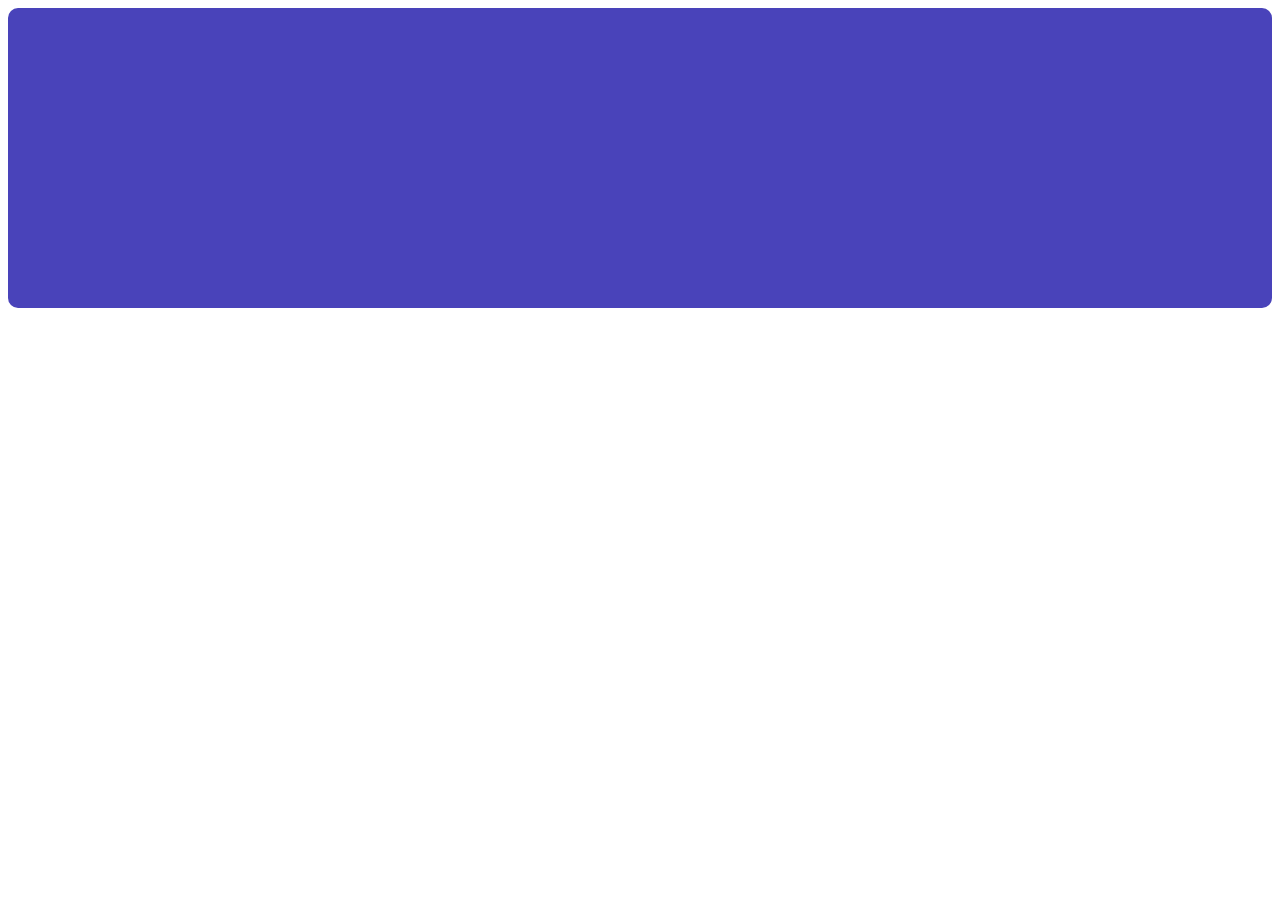
==== basic_html_website.html @ 4c1f5198 "first commit" ====
<!DOCTYPE html>
<html lang="en">
<head>
    <meta charset="UTF-8">
    <meta name="viewport" content="width=device-width, initial-scale=1.0">
    <title>Document</title>

    <style>
        .contaner1{
            height: 300px;
            width: 100%;
            background-color: rgb(73, 67, 186);
            border-radius: 10px;
            border: 10px rgb(rgb(18, 18, 18));
        }
    </style>
</head>
<body>
    <div class="contaner1">

    </div>
</body>
</html>
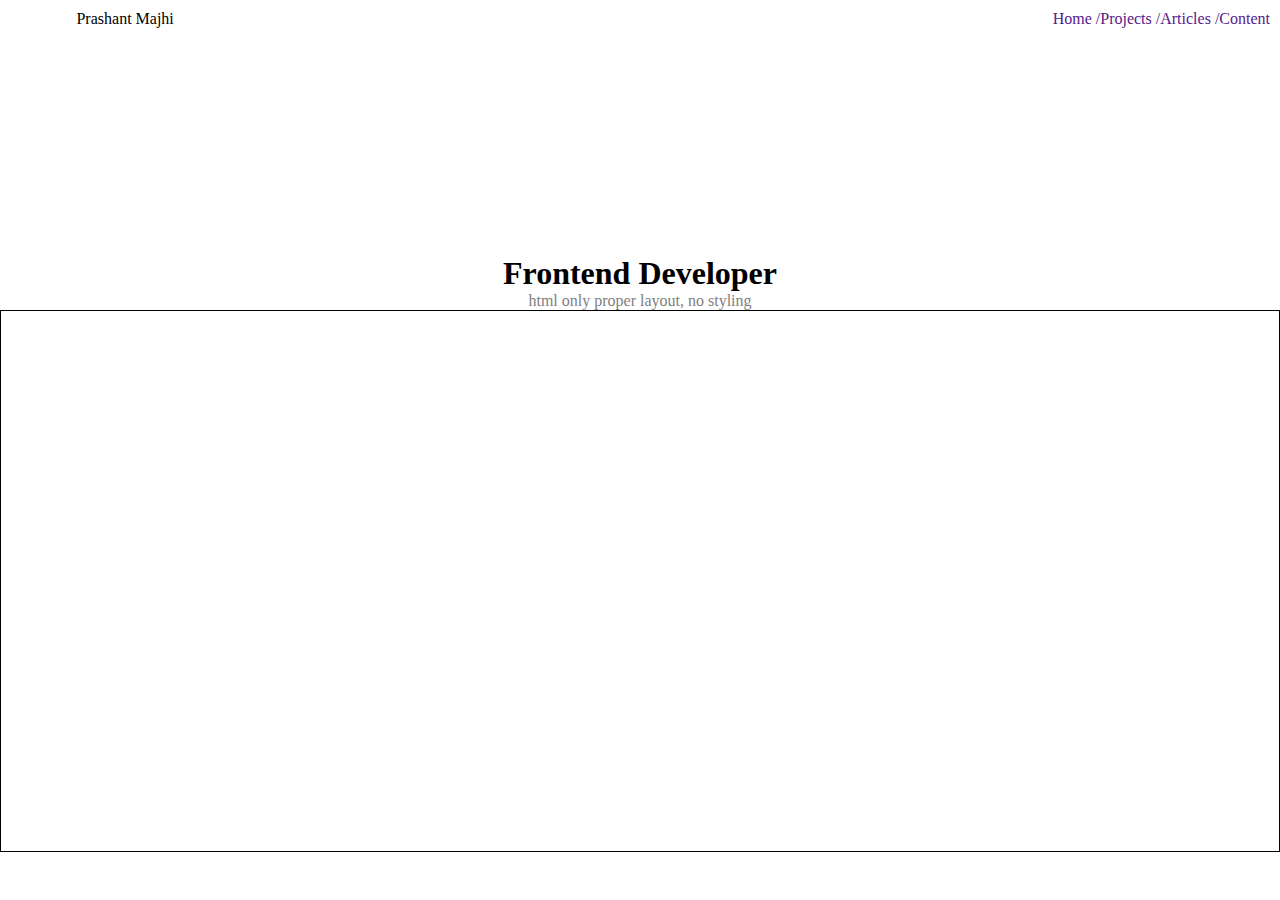
==== commit 325a699f: "second project" ====
--- a/basic_html_website.html
+++ b/basic_html_website.html
@@ -5,20 +5,32 @@
     <meta charset="UTF-8">
     <meta name="viewport" content="width=device-width, initial-scale=1.0">
     <title>Document</title>
-
-    <style>
-        .contaner1{
-            height: 300px;
-            width: 100%;
-            background-color: rgb(73, 67, 186);
-            border-radius: 10px;
-            border: 10px rgb(rgb(18, 18, 18));
-        }
-    </style>
+    <link rel="stylesheet" href="style.css">
 </head>
 <body>
-    <div class="contaner1">
-
-    </div>
+    <nav>
+        <div class="logo">
+          <img src="https://upload.wikimedia.org/wikipedia/commons/thumb/4/43/GeeksforGeeks.svg/116px-GeeksforGeeks.svg.png?20200909192408" alt="" height="20px">
+          Prashant Majhi
+        </div>
+        <div class="navigation">
+          <ul>
+            <li><a href="">Home /</a></li>
+            <li><a href="">Projects /</a></li>
+            <li><a href="">Articles /</a></li>
+            <li><a href="">Content</a></li>
+            
+          </ul>
+        </div>
+      </nav>
+      
+      <div class="main">
+        <h1>Frontend Developer</h1>
+        <p style="color: gray;">html only proper layout, no styling</p>
+      </div>
+      
+      <div class="second">
+        
+      </div>
 </body>
 </html>--- a/style.css
+++ b/style.css
@@ -0,0 +1,38 @@
+*{
+    margin: 0;
+    padding: 0;
+  }
+  
+  nav{
+    display: flex;
+    padding: 10px;
+    justify-content: space-between;
+  }
+  
+  .logo{
+    display: flex;
+    justify-content: space-between;
+    width: 13%;
+  }
+  
+  .navigation ul{
+    display: flex;
+    list-style-type: none;
+  }
+  
+  .navigation ul li a{
+    text-decoration: none;
+  }
+  
+  .main{
+    display: flex;
+    flex-direction: column;
+    align-items: center;
+    justify-content: flex-end;
+    height: 30vh;
+  }
+  
+  .second{
+    border: 1px solid black;
+    height: 60vh;
+  }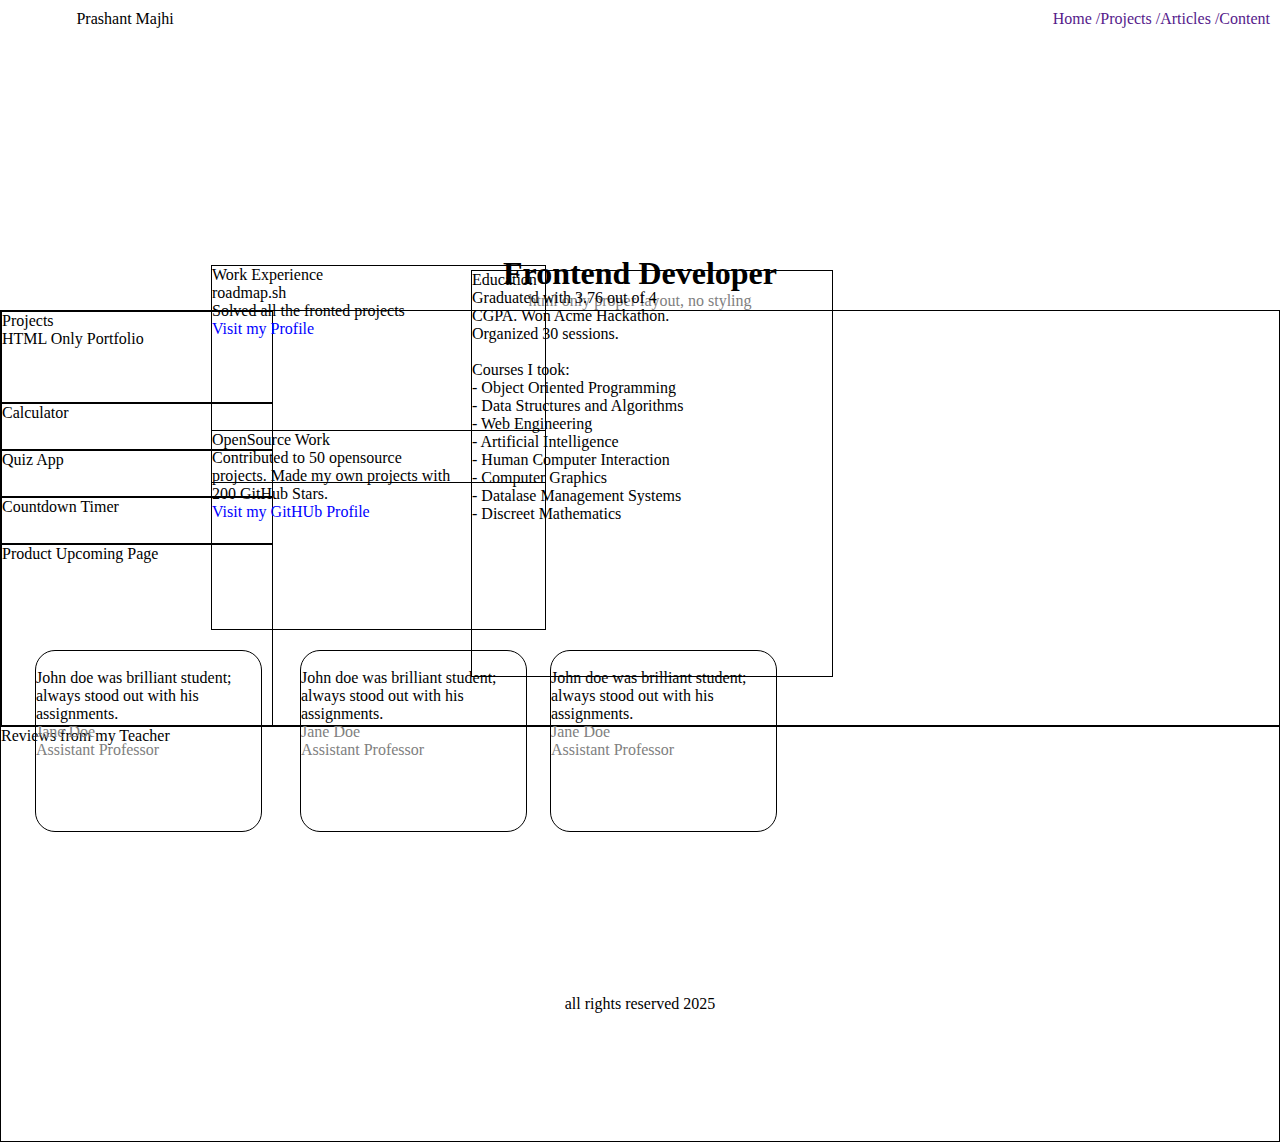
==== commit 43b6a175: "content" ====
--- a/basic_html_website.html
+++ b/basic_html_website.html
@@ -30,7 +30,59 @@
       </div>
       
       <div class="second">
-        
+        <div class="container2">
+          <p>Projects <br> HTML Only Portfolio
+          </p>
+        </div>
+        <div class="container3">
+          <p>Calculator</p>
+        </div>
+        <div class="container4">
+          <p>Quiz App</p>
+        </div>
+        <div class="container5">
+          <p>Countdown Timer</p>
+        </div>
+        <div class="container6">
+          <p>Product Upcoming Page</p>
+        </div>
+        <div class="container10">
+          <P>Work Experience<br> roadmap.sh<br> Solved all the fronted projects<br><p style="color: blue;"> Visit my Profile</p></P>
+        </div>
+        <div class="container11">
+          <p>OpenSource Work<br> Contributed to 50 opensource <br> projects. Made my own projects with<br> 200 GitHub Stars.<p style="color: blue;"> Visit my GitHUb Profile</p></p>
+        </div>
+        <div class="container12">
+          <p>Education<br> Graduated with 3.76 out of 4<br> CGPA. Won Acme Hackathon.<br> Organized 30 sessions.
+          <br><br> Courses I took:<br>
+           <ul>
+            <p>- Object Oriented Programming</p>
+            <p>- Data Structures and Algorithms</p>
+            <p>- Web Engineering</p>
+            <p>- Artificial Intelligence</p>
+            <p>- Human Computer Interaction</p>
+            <p>- Computer Graphics</p>
+            <p>- Datalase Management Systems</p>
+            <p>- Discreet Mathematics</p>
+           </ul>
+        </div>
+      </div>
+      <div class="third">
+        <div>
+          <p>Reviews from my Teacher</p>
+        </div>
+        <div class="thirdcon1">
+          <p><br>John doe was brilliant student; always stood out with his assignments. <p style="color: gray;">Jane Doe<br> Assistant Professor</p></p>
+        </div>
+        <div class="thirdcon2">
+          <p><br>John doe was brilliant student; always stood out with his assignments. <p style="color: gray;">Jane Doe<br> Assistant Professor</p></p>
+        </div>
+        <div class="thirdcon3">
+          <p><br>John doe was brilliant student; always stood out with his assignments. <p style="color: gray;">Jane Doe<br> Assistant Professor</p></p>
+        </div>
+        <div>
+          <p style="text-align: center ; margin-top: 250px;">all rights reserved 2025</p>
+        </div>
       </div>
 </body>
 </html>--- a/style.css
+++ b/style.css
@@ -34,5 +34,99 @@
   
   .second{
     border: 1px solid black;
-    height: 60vh;
-  }+    height: 46vh;
+  }
+  .container2{
+    border: 1px solid black;
+    height: 10vh;
+    width: 30vh;
+  }
+
+  .container3{
+    border: 1px solid black;
+    height: 5vh;
+    width: 30vh;
+  }
+
+  
+  .container4{
+    border: 1px solid black;
+    height: 5vh;
+    width: 30vh;
+  }
+
+  .container5{
+    border: 1px solid black;
+    height: 5vh;
+    width: 30vh;
+  }
+
+  .container6{
+    border: 1px solid black;
+    height: 20vh;
+    width: 30vh;
+  }
+
+  .container10{
+    position: absolute;
+    border: 1px solid black;
+    height: 24vh;
+    width: 37vh;
+    margin-left: 210px;
+    top: 265px;
+  }
+
+  .container11{
+    position: absolute;
+    border: 1px solid black;
+    height: 22vh;
+    width: 37vh;
+    margin-left: 210px;
+    top: 430px;
+  }
+
+.container12{
+  position: absolute;
+  border: 1px solid black;
+  height: 45vh;
+  width: 40vh;
+  margin-left: 470px;
+  top: 270px;
+}
+
+.third{
+  border: 1px solid black;
+  height: 46vh;
+}
+
+
+.thirdcon1{
+  position: absolute;
+  border: 1px solid black;
+  height: 20vh;
+  width: 25vh;
+  border-radius: 20px;
+  top: 650px;
+  left: 35px;
+}
+
+.thirdcon2{
+  position: absolute;
+  border: 1px solid black;
+  height: 20vh;
+  width: 25vh;
+  border-radius: 20px;
+  top: 650px;
+  left: 300px;
+}
+
+
+.thirdcon3{
+  position: absolute;
+  border: 1px solid black;
+  height: 20vh;
+  width: 25vh;
+  border-radius: 20px;
+  top: 650px;
+  left: 550px;
+}
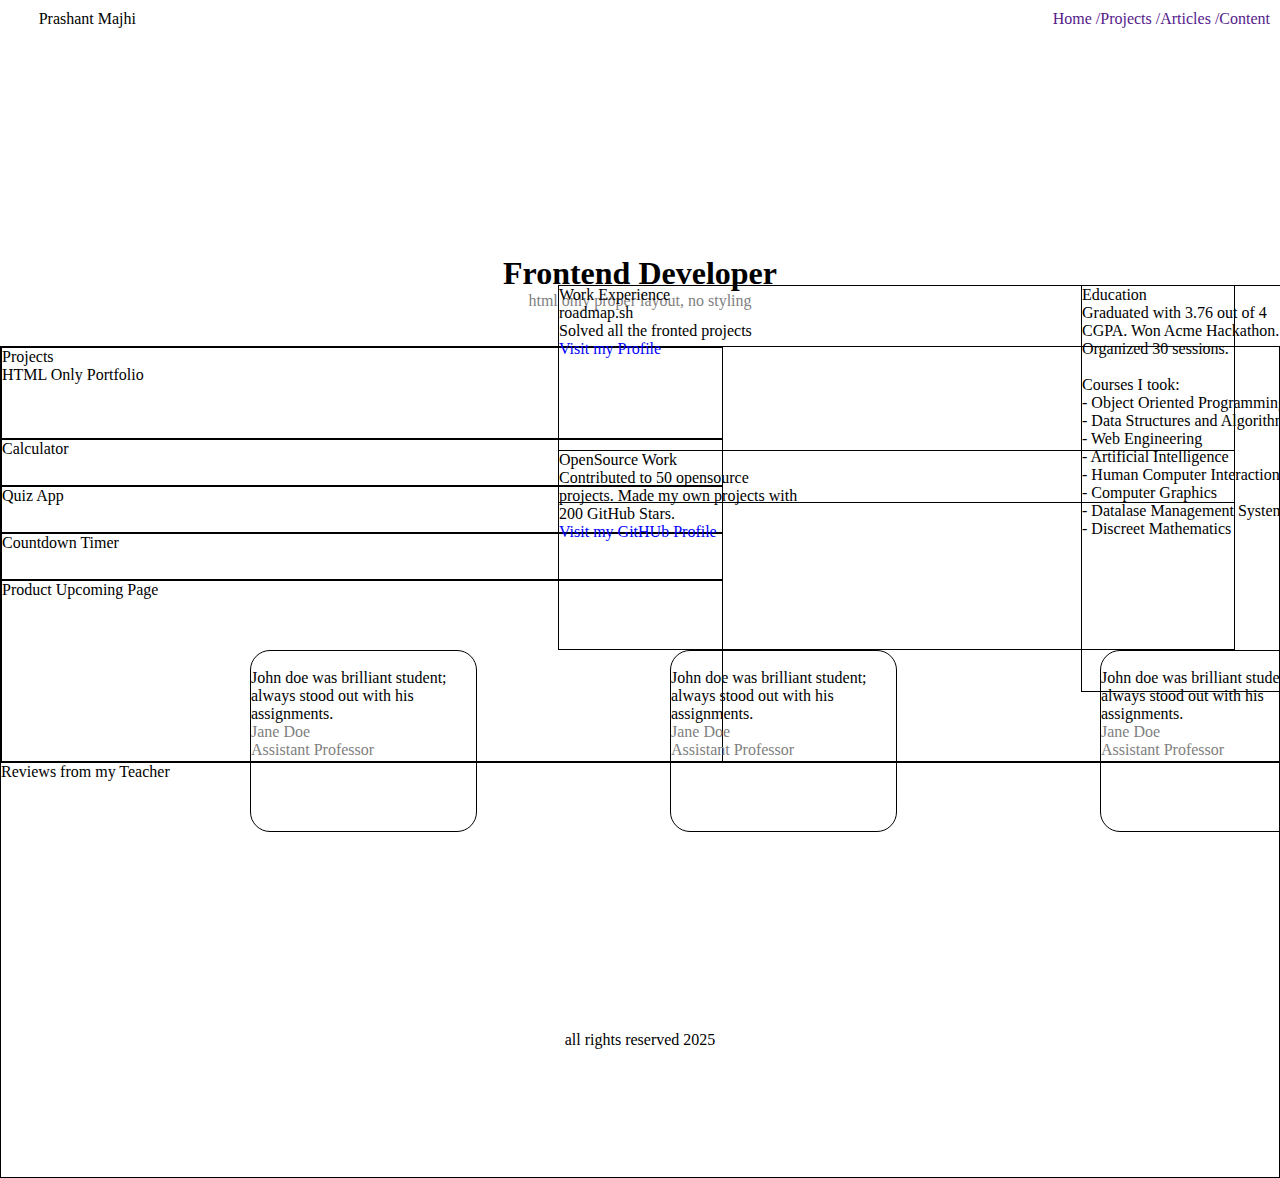
==== commit 651a2f33: "finely main" ====
--- a/basic_html_website.html
+++ b/basic_html_website.html
@@ -28,6 +28,8 @@
         <h1>Frontend Developer</h1>
         <p style="color: gray;">html only proper layout, no styling</p>
       </div>
+      <br>
+      <br>
       
       <div class="second">
         <div class="container2">
--- a/style.css
+++ b/style.css
@@ -12,7 +12,7 @@
   .logo{
     display: flex;
     justify-content: space-between;
-    width: 13%;
+    width: 10%;
   }
   
   .navigation ul{
@@ -39,59 +39,59 @@
   .container2{
     border: 1px solid black;
     height: 10vh;
-    width: 30vh;
+    width: 80vh;
   }
 
   .container3{
     border: 1px solid black;
     height: 5vh;
-    width: 30vh;
+    width: 80vh;
   }
 
   
   .container4{
     border: 1px solid black;
     height: 5vh;
-    width: 30vh;
+    width: 80vh;
   }
 
   .container5{
     border: 1px solid black;
     height: 5vh;
-    width: 30vh;
+    width: 80vh;
   }
 
   .container6{
     border: 1px solid black;
     height: 20vh;
-    width: 30vh;
+    width: 80vh;
   }
 
   .container10{
     position: absolute;
     border: 1px solid black;
     height: 24vh;
-    width: 37vh;
-    margin-left: 210px;
-    top: 265px;
+    width: 75vh;
+    margin-left: 557px;
+    top: 285px;
   }
 
   .container11{
     position: absolute;
     border: 1px solid black;
     height: 22vh;
-    width: 37vh;
-    margin-left: 210px;
-    top: 430px;
+    width: 75vh;
+    margin-left: 557px;
+    top: 450px;
   }
 
 .container12{
   position: absolute;
   border: 1px solid black;
   height: 45vh;
-  width: 40vh;
-  margin-left: 470px;
-  top: 270px;
+  width: 63vh;
+  margin-left: 1080px;
+  top: 285px;
 }
 
 .third{
@@ -107,7 +107,7 @@
   width: 25vh;
   border-radius: 20px;
   top: 650px;
-  left: 35px;
+  left: 250px;
 }
 
 .thirdcon2{
@@ -117,7 +117,7 @@
   width: 25vh;
   border-radius: 20px;
   top: 650px;
-  left: 300px;
+  left: 670px;
 }
 
 
@@ -128,5 +128,5 @@
   width: 25vh;
   border-radius: 20px;
   top: 650px;
-  left: 550px;
+  left: 1100px;
 }
